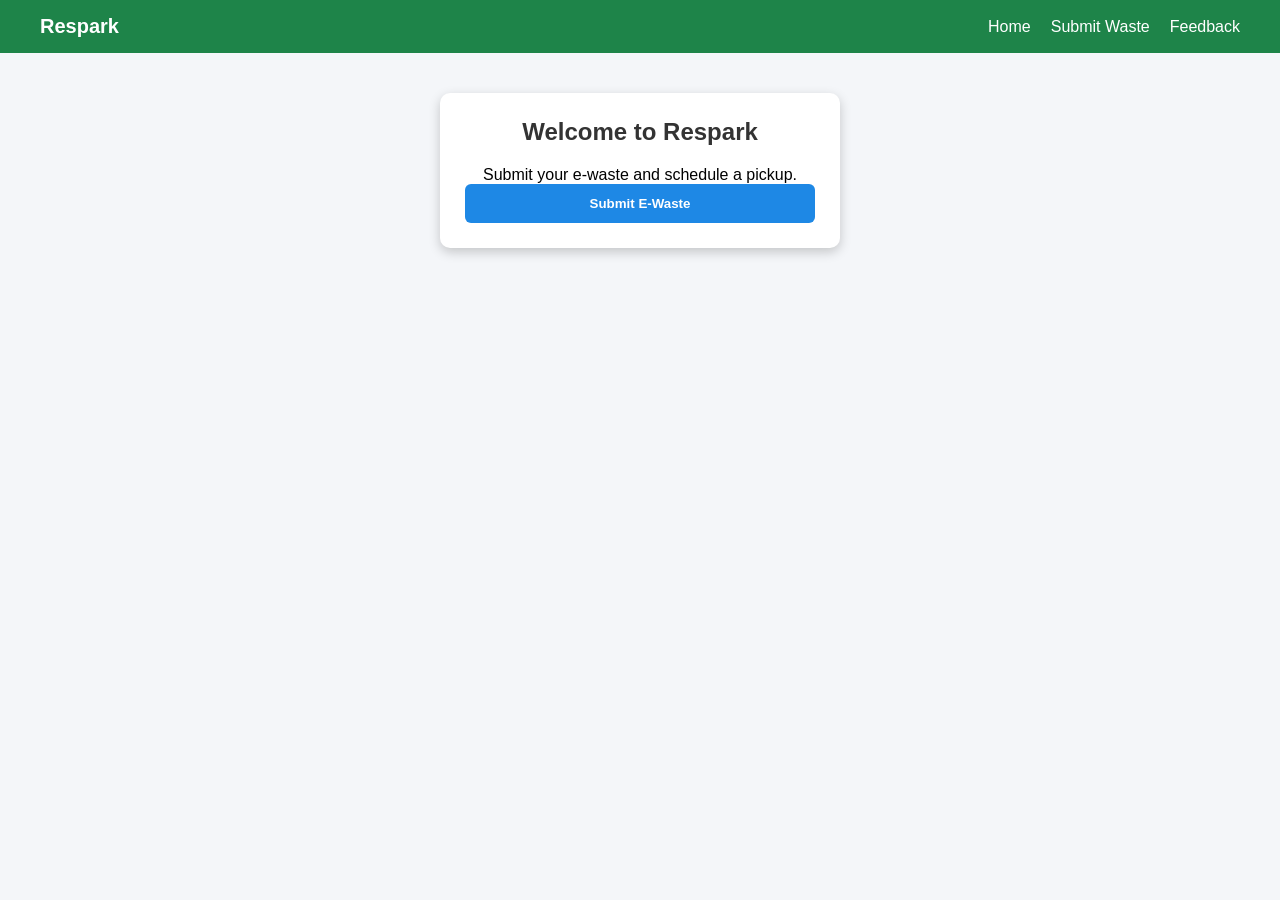
==== index.html @ f6873c9d "Add files via upload" ====
<!DOCTYPE html>
<html>
<head>
  <title>Respark - Home</title>
  <link rel="stylesheet" href="style.css">

  <style>

    body{
      margin:0;
      font-family: Arial, sans-serif;
      background:#f4f6f9;
    }
    .container{
      background:white;
      width:400px;
      margin:40px auto;
      padding:25px;
      border-radius:10px;
      box-shadow:0 4px 12px rgba(0,0,0,0.2);
      text-align:center;
    }

    button{
      padding:12px 20px;
      background:#1e88e5;
      color:white;
      border:none;
      border-radius:6px;
      cursor:pointer;
    }

    button:hover{
      background:#1565c0;
    }

  </style>

</head>
<body>

<nav>
  <h1>Respark</h1>
  <ul>
    <li><a href="index.html">Home</a></li>
    <li><a href="submit.html">Submit Waste</a></li>
    <li><a href="feedback.html">Feedback</a></li>

  </ul>
</nav>

<div class="container">
  <h2>Welcome to Respark</h2>

  <p>
    Submit your e-waste and schedule a pickup.
  </p>

  <button onclick="window.location.href='submit.html'">
    Submit E-Waste
  </button>

</div>

</body>
</html>
---- style.css ----
* {
  margin: 0;
  padding: 0;
  box-sizing: border-box;
  font-family: 'Segoe UI', sans-serif;
}

body {
  background: #f4f7f9;
}

nav {
  background: #1e8449;
  padding: 15px 40px;
  display: flex;
  justify-content: space-between;
  align-items: center;
  color: white;
}

nav h1 {
  font-size: 20px;
}

nav ul {
  list-style: none;
  display: flex;
  gap: 20px;
}

nav ul li {
  cursor: pointer;
}

nav ul li a {
  text-decoration: none;
  color: white;
  font-weight: 500;
}

nav ul li a:hover {
  text-decoration: underline;
}

.container {
  width: 400px;
  margin: 60px auto;
  background: white;
  padding: 30px;
  border-radius: 10px;
  box-shadow: 0 10px 25px rgba(0,0,0,0.08);
}

h2 {
  text-align: center;
  margin-bottom: 20px;
  color: #333;
}

input {
  width: 100%;
  padding: 10px;
  margin-bottom: 12px;
  border-radius: 6px;
  border: 1px solid #ccc;
}

button {
  width: 100%;
  padding: 10px;
  background: #27ae60;
  border: none;
  border-radius: 6px;
  color: white;
  font-weight: bold;
  cursor: pointer;
}

button:hover {
  background: #219150;
}

.link-text {
  text-align: center;
  margin-top: 10px;
}
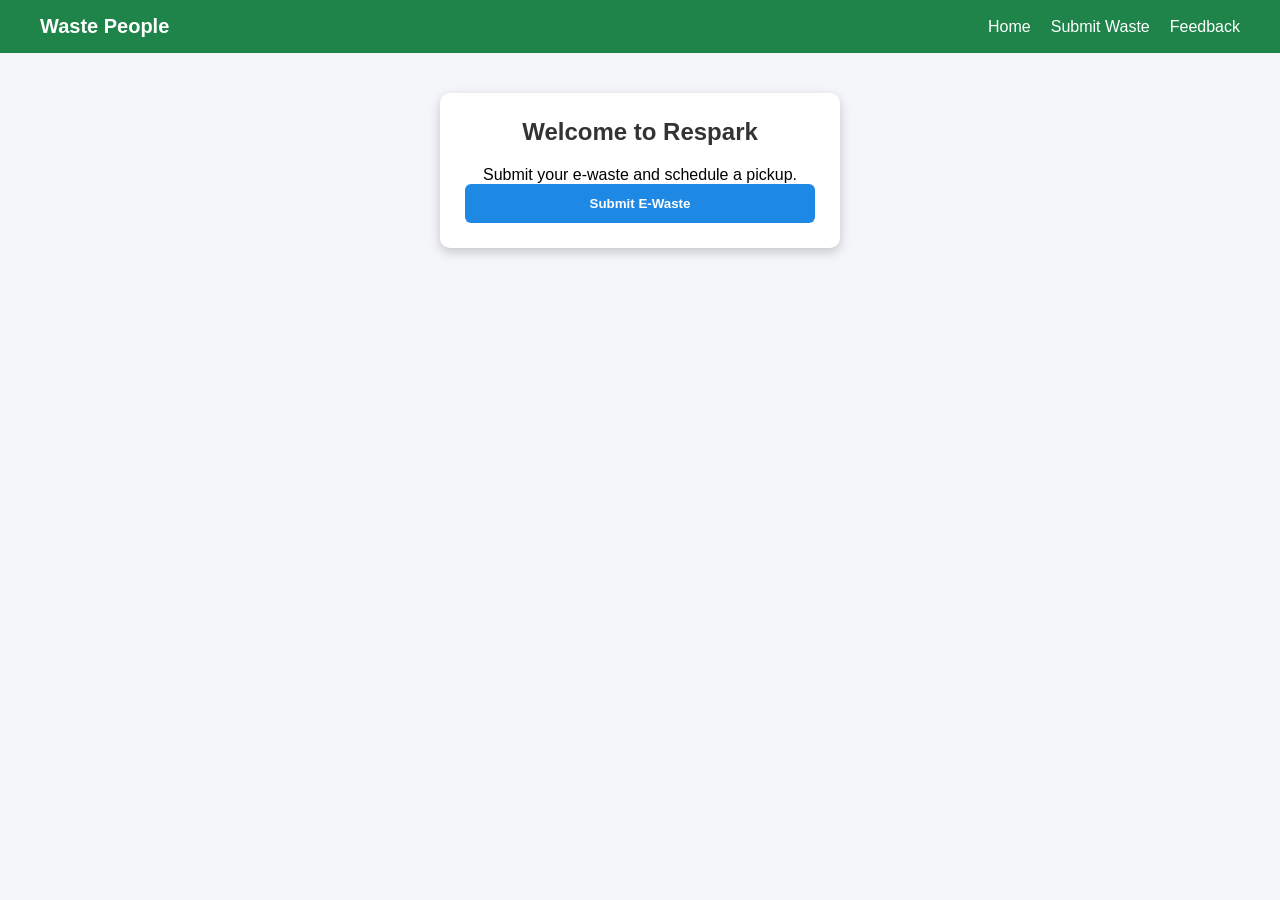
==== commit 17e239cf: "Update index.html" ====
--- a/index.html
+++ b/index.html
@@ -40,7 +40,7 @@
 <body>
 
 <nav>
-  <h1>Respark</h1>
+  <h1>Waste People</h1>
   <ul>
     <li><a href="index.html">Home</a></li>
     <li><a href="submit.html">Submit Waste</a></li>
@@ -63,4 +63,5 @@
 </div>
 
 </body>
-</html>+
+</html>
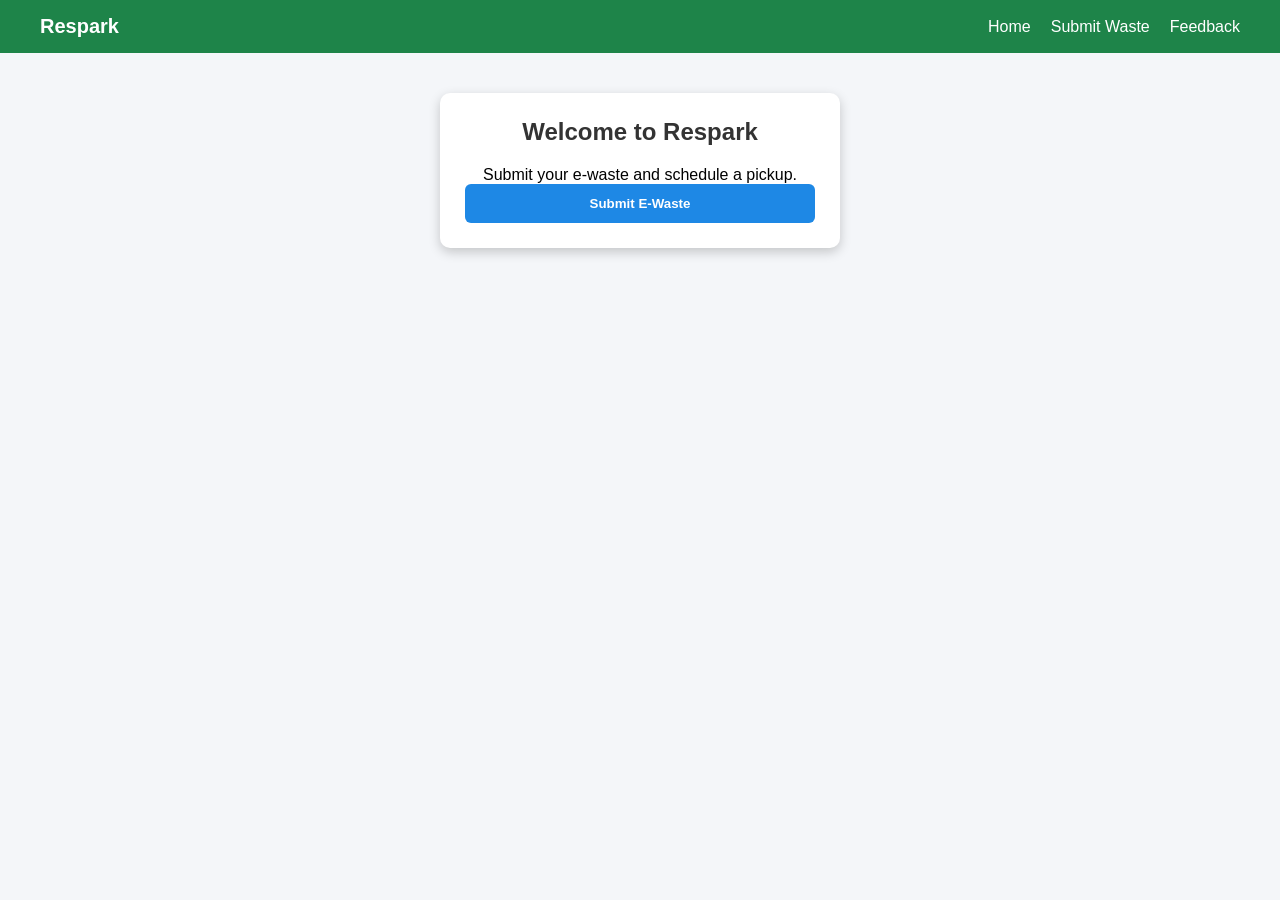
==== commit c53d9940: "Update index.html" ====
--- a/index.html
+++ b/index.html
@@ -40,7 +40,7 @@
 <body>
 
 <nav>
-  <h1>Waste People</h1>
+  <h1>Respark</h1>
   <ul>
     <li><a href="index.html">Home</a></li>
     <li><a href="submit.html">Submit Waste</a></li>
@@ -65,3 +65,4 @@
 </body>
 
 </html>
+
